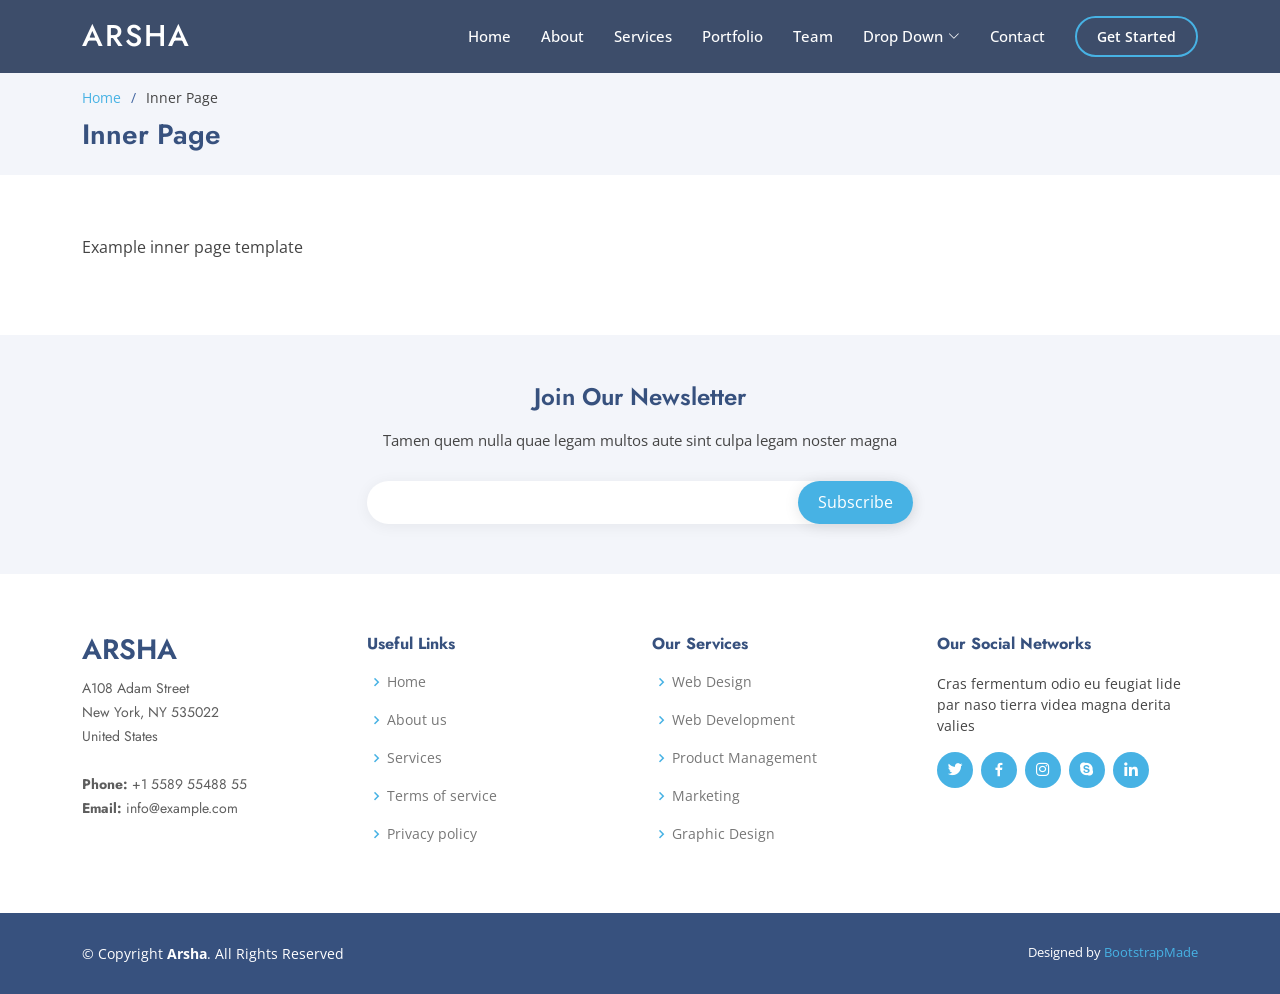
==== Arsha/inner-page.html @ 99faebab "first commit" ====
<!DOCTYPE html>
<html lang="en">

<head>
  <meta charset="utf-8">
  <meta content="width=device-width, initial-scale=1.0" name="viewport">

  <title>Inner Page - Arsha Bootstrap Template</title>
  <meta content="" name="description">
  <meta content="" name="keywords">

  <!-- Favicons -->
  <link href="assets/img/favicon.png" rel="icon">
  <link href="assets/img/apple-touch-icon.png" rel="apple-touch-icon">

  <!-- Google Fonts -->
  <link href="https://fonts.googleapis.com/css?family=Open+Sans:300,300i,400,400i,600,600i,700,700i|Jost:300,300i,400,400i,500,500i,600,600i,700,700i|Poppins:300,300i,400,400i,500,500i,600,600i,700,700i" rel="stylesheet">

  <!-- Vendor CSS Files -->
  <link href="assets/vendor/aos/aos.css" rel="stylesheet">
  <link href="assets/vendor/bootstrap/css/bootstrap.min.css" rel="stylesheet">
  <link href="assets/vendor/bootstrap-icons/bootstrap-icons.css" rel="stylesheet">
  <link href="assets/vendor/boxicons/css/boxicons.min.css" rel="stylesheet">
  <link href="assets/vendor/glightbox/css/glightbox.min.css" rel="stylesheet">
  <link href="assets/vendor/remixicon/remixicon.css" rel="stylesheet">
  <link href="assets/vendor/swiper/swiper-bundle.min.css" rel="stylesheet">

  <!-- Template Main CSS File -->
  <link href="assets/css/style.css" rel="stylesheet">

  <!-- =======================================================
  * Template Name: Arsha
  * Updated: Jul 05 2023 with Bootstrap v5.3.0
  * Template URL: https://bootstrapmade.com/arsha-free-bootstrap-html-template-corporate/
  * Author: BootstrapMade.com
  * License: https://bootstrapmade.com/license/
  ======================================================== -->
</head>

<body>

  <!-- ======= Header ======= -->
  <header id="header" class="fixed-top header-inner-pages">
    <div class="container d-flex align-items-center">

      <h1 class="logo me-auto"><a href="index.html">Arsha</a></h1>
      <!-- Uncomment below if you prefer to use an image logo -->
      <!-- <a href="index.html" class="logo me-auto"><img src="assets/img/logo.png" alt="" class="img-fluid"></a>-->

      <nav id="navbar" class="navbar">
        <ul>
          <li><a class="nav-link scrollto " href="#hero">Home</a></li>
          <li><a class="nav-link scrollto" href="#about">About</a></li>
          <li><a class="nav-link scrollto" href="#services">Services</a></li>
          <li><a class="nav-link   scrollto" href="#portfolio">Portfolio</a></li>
          <li><a class="nav-link scrollto" href="#team">Team</a></li>
          <li class="dropdown"><a href="#"><span>Drop Down</span> <i class="bi bi-chevron-down"></i></a>
            <ul>
              <li><a href="#">Drop Down 1</a></li>
              <li class="dropdown"><a href="#"><span>Deep Drop Down</span> <i class="bi bi-chevron-right"></i></a>
                <ul>
                  <li><a href="#">Deep Drop Down 1</a></li>
                  <li><a href="#">Deep Drop Down 2</a></li>
                  <li><a href="#">Deep Drop Down 3</a></li>
                  <li><a href="#">Deep Drop Down 4</a></li>
                  <li><a href="#">Deep Drop Down 5</a></li>
                </ul>
              </li>
              <li><a href="#">Drop Down 2</a></li>
              <li><a href="#">Drop Down 3</a></li>
              <li><a href="#">Drop Down 4</a></li>
            </ul>
          </li>
          <li><a class="nav-link scrollto" href="#contact">Contact</a></li>
          <li><a class="getstarted scrollto" href="#about">Get Started</a></li>
        </ul>
        <i class="bi bi-list mobile-nav-toggle"></i>
      </nav><!-- .navbar -->

    </div>
  </header><!-- End Header -->

  <main id="main">

    <!-- ======= Breadcrumbs ======= -->
    <section id="breadcrumbs" class="breadcrumbs">
      <div class="container">

        <ol>
          <li><a href="index.html">Home</a></li>
          <li>Inner Page</li>
        </ol>
        <h2>Inner Page</h2>

      </div>
    </section><!-- End Breadcrumbs -->

    <section class="inner-page">
      <div class="container">
        <p>
          Example inner page template
        </p>
      </div>
    </section>

  </main><!-- End #main -->

  <!-- ======= Footer ======= -->
  <footer id="footer">

    <div class="footer-newsletter">
      <div class="container">
        <div class="row justify-content-center">
          <div class="col-lg-6">
            <h4>Join Our Newsletter</h4>
            <p>Tamen quem nulla quae legam multos aute sint culpa legam noster magna</p>
            <form action="" method="post">
              <input type="email" name="email"><input type="submit" value="Subscribe">
            </form>
          </div>
        </div>
      </div>
    </div>

    <div class="footer-top">
      <div class="container">
        <div class="row">

          <div class="col-lg-3 col-md-6 footer-contact">
            <h3>Arsha</h3>
            <p>
              A108 Adam Street <br>
              New York, NY 535022<br>
              United States <br><br>
              <strong>Phone:</strong> +1 5589 55488 55<br>
              <strong>Email:</strong> info@example.com<br>
            </p>
          </div>

          <div class="col-lg-3 col-md-6 footer-links">
            <h4>Useful Links</h4>
            <ul>
              <li><i class="bx bx-chevron-right"></i> <a href="#">Home</a></li>
              <li><i class="bx bx-chevron-right"></i> <a href="#">About us</a></li>
              <li><i class="bx bx-chevron-right"></i> <a href="#">Services</a></li>
              <li><i class="bx bx-chevron-right"></i> <a href="#">Terms of service</a></li>
              <li><i class="bx bx-chevron-right"></i> <a href="#">Privacy policy</a></li>
            </ul>
          </div>

          <div class="col-lg-3 col-md-6 footer-links">
            <h4>Our Services</h4>
            <ul>
              <li><i class="bx bx-chevron-right"></i> <a href="#">Web Design</a></li>
              <li><i class="bx bx-chevron-right"></i> <a href="#">Web Development</a></li>
              <li><i class="bx bx-chevron-right"></i> <a href="#">Product Management</a></li>
              <li><i class="bx bx-chevron-right"></i> <a href="#">Marketing</a></li>
              <li><i class="bx bx-chevron-right"></i> <a href="#">Graphic Design</a></li>
            </ul>
          </div>

          <div class="col-lg-3 col-md-6 footer-links">
            <h4>Our Social Networks</h4>
            <p>Cras fermentum odio eu feugiat lide par naso tierra videa magna derita valies</p>
            <div class="social-links mt-3">
              <a href="#" class="twitter"><i class="bx bxl-twitter"></i></a>
              <a href="#" class="facebook"><i class="bx bxl-facebook"></i></a>
              <a href="#" class="instagram"><i class="bx bxl-instagram"></i></a>
              <a href="#" class="google-plus"><i class="bx bxl-skype"></i></a>
              <a href="#" class="linkedin"><i class="bx bxl-linkedin"></i></a>
            </div>
          </div>

        </div>
      </div>
    </div>

    <div class="container footer-bottom clearfix">
      <div class="copyright">
        &copy; Copyright <strong><span>Arsha</span></strong>. All Rights Reserved
      </div>
      <div class="credits">
        <!-- All the links in the footer should remain intact. -->
        <!-- You can delete the links only if you purchased the pro version. -->
        <!-- Licensing information: https://bootstrapmade.com/license/ -->
        <!-- Purchase the pro version with working PHP/AJAX contact form: https://bootstrapmade.com/arsha-free-bootstrap-html-template-corporate/ -->
        Designed by <a href="https://bootstrapmade.com/">BootstrapMade</a>
      </div>
    </div>
  </footer><!-- End Footer -->

  <div id="preloader"></div>
  <a href="#" class="back-to-top d-flex align-items-center justify-content-center"><i class="bi bi-arrow-up-short"></i></a>

  <!-- Vendor JS Files -->
  <script src="assets/vendor/aos/aos.js"></script>
  <script src="assets/vendor/bootstrap/js/bootstrap.bundle.min.js"></script>
  <script src="assets/vendor/glightbox/js/glightbox.min.js"></script>
  <script src="assets/vendor/isotope-layout/isotope.pkgd.min.js"></script>
  <script src="assets/vendor/swiper/swiper-bundle.min.js"></script>
  <script src="assets/vendor/waypoints/noframework.waypoints.js"></script>
  <script src="assets/vendor/php-email-form/validate.js"></script>

  <!-- Template Main JS File -->
  <script src="assets/js/main.js"></script>

</body>

</html>
---- Arsha/assets/css/style.css ----
/**
* Template Name: Arsha
* Updated: Jul 05 2023 with Bootstrap v5.3.0
* Template URL: https://bootstrapmade.com/arsha-free-bootstrap-html-template-corporate/
* Author: BootstrapMade.com
* License: https://bootstrapmade.com/license/
*/

/*--------------------------------------------------------------
# General
--------------------------------------------------------------*/
body {
  font-family: "Open Sans", sans-serif;
  color: #444444;
}

a {
  color: #47b2e4;
  text-decoration: none;
}

a:hover {
  color: #73c5eb;
  text-decoration: none;
}

h1,
h2,
h3,
h4,
h5,
h6 {
  font-family: "Jost", sans-serif;
}

/*--------------------------------------------------------------
# Preloader
--------------------------------------------------------------*/
#preloader {
  position: fixed;
  top: 0;
  left: 0;
  right: 0;
  bottom: 0;
  z-index: 9999;
  overflow: hidden;
  background: #37517e;
}

#preloader:before {
  content: "";
  position: fixed;
  top: calc(50% - 30px);
  left: calc(50% - 30px);
  border: 6px solid #37517e;
  border-top-color: #fff;
  border-bottom-color: #fff;
  border-radius: 50%;
  width: 60px;
  height: 60px;
  animation: animate-preloader 1s linear infinite;
}

@keyframes animate-preloader {
  0% {
    transform: rotate(0deg);
  }

  100% {
    transform: rotate(360deg);
  }
}

/*--------------------------------------------------------------
# Back to top button
--------------------------------------------------------------*/
.back-to-top {
  position: fixed;
  visibility: hidden;
  opacity: 0;
  right: 15px;
  bottom: 15px;
  z-index: 996;
  background: #47b2e4;
  width: 40px;
  height: 40px;
  border-radius: 50px;
  transition: all 0.4s;
}

.back-to-top i {
  font-size: 24px;
  color: #fff;
  line-height: 0;
}

.back-to-top:hover {
  background: #6bc1e9;
  color: #fff;
}

.back-to-top.active {
  visibility: visible;
  opacity: 1;
}

/*--------------------------------------------------------------
# Header
--------------------------------------------------------------*/
#header {
  transition: all 0.5s;
  z-index: 997;
  padding: 15px 0;
}

#header.header-scrolled,
#header.header-inner-pages {
  background: rgba(40, 58, 90, 0.9);
}

#header .logo {
  font-size: 30px;
  margin: 0;
  padding: 0;
  line-height: 1;
  font-weight: 500;
  letter-spacing: 2px;
  text-transform: uppercase;
}

#header .logo a {
  color: #fff;
}

#header .logo img {
  max-height: 40px;
}

/*--------------------------------------------------------------
# Navigation Menu
--------------------------------------------------------------*/
/**
* Desktop Navigation 
*/
.navbar {
  padding: 0;
}

.navbar ul {
  margin: 0;
  padding: 0;
  display: flex;
  list-style: none;
  align-items: center;
}

.navbar li {
  position: relative;
}

.navbar a,
.navbar a:focus {
  display: flex;
  align-items: center;
  justify-content: space-between;
  padding: 10px 0 10px 30px;
  font-size: 15px;
  font-weight: 500;
  color: #fff;
  white-space: nowrap;
  transition: 0.3s;
}

.navbar a i,
.navbar a:focus i {
  font-size: 12px;
  line-height: 0;
  margin-left: 5px;
}

.navbar a:hover,
.navbar .active,
.navbar .active:focus,
.navbar li:hover>a {
  color: #47b2e4;
}

.navbar .getstarted,
.navbar .getstarted:focus {
  padding: 8px 20px;
  margin-left: 30px;
  border-radius: 50px;
  color: #fff;
  font-size: 14px;
  border: 2px solid #47b2e4;
  font-weight: 600;
}

.navbar .getstarted:hover,
.navbar .getstarted:focus:hover {
  color: #fff;
  background: #31a9e1;
}

.navbar .dropdown ul {
  display: block;
  position: absolute;
  left: 14px;
  top: calc(100% + 30px);
  margin: 0;
  padding: 10px 0;
  z-index: 99;
  opacity: 0;
  visibility: hidden;
  background: #fff;
  box-shadow: 0px 0px 30px rgba(127, 137, 161, 0.25);
  transition: 0.3s;
  border-radius: 4px;
}

.navbar .dropdown ul li {
  min-width: 200px;
}

.navbar .dropdown ul a {
  padding: 10px 20px;
  font-size: 14px;
  text-transform: none;
  font-weight: 500;
  color: #0c3c53;
}

.navbar .dropdown ul a i {
  font-size: 12px;
}

.navbar .dropdown ul a:hover,
.navbar .dropdown ul .active:hover,
.navbar .dropdown ul li:hover>a {
  color: #47b2e4;
}

.navbar .dropdown:hover>ul {
  opacity: 1;
  top: 100%;
  visibility: visible;
}

.navbar .dropdown .dropdown ul {
  top: 0;
  left: calc(100% - 30px);
  visibility: hidden;
}

.navbar .dropdown .dropdown:hover>ul {
  opacity: 1;
  top: 0;
  left: 100%;
  visibility: visible;
}

@media (max-width: 1366px) {
  .navbar .dropdown .dropdown ul {
    left: -90%;
  }

  .navbar .dropdown .dropdown:hover>ul {
    left: -100%;
  }
}

/**
* Mobile Navigation 
*/
.mobile-nav-toggle {
  color: #fff;
  font-size: 28px;
  cursor: pointer;
  display: none;
  line-height: 0;
  transition: 0.5s;
}

.mobile-nav-toggle.bi-x {
  color: #fff;
}

@media (max-width: 991px) {
  .mobile-nav-toggle {
    display: block;
  }

  .navbar ul {
    display: none;
  }
}

.navbar-mobile {
  position: fixed;
  overflow: hidden;
  top: 0;
  right: 0;
  left: 0;
  bottom: 0;
  background: rgba(40, 58, 90, 0.9);
  transition: 0.3s;
  z-index: 999;
}

.navbar-mobile .mobile-nav-toggle {
  position: absolute;
  top: 15px;
  right: 15px;
}

.navbar-mobile ul {
  display: block;
  position: absolute;
  top: 55px;
  right: 15px;
  bottom: 15px;
  left: 15px;
  padding: 10px 0;
  border-radius: 10px;
  background-color: #fff;
  overflow-y: auto;
  transition: 0.3s;
}

.navbar-mobile a,
.navbar-mobile a:focus {
  padding: 10px 20px;
  font-size: 15px;
  color: #37517e;
}

.navbar-mobile a:hover,
.navbar-mobile .active,
.navbar-mobile li:hover>a {
  color: #47b2e4;
}

.navbar-mobile .getstarted,
.navbar-mobile .getstarted:focus {
  margin: 15px;
  color: #37517e;
}

.navbar-mobile .dropdown ul {
  position: static;
  display: none;
  margin: 10px 20px;
  padding: 10px 0;
  z-index: 99;
  opacity: 1;
  visibility: visible;
  background: #fff;
  box-shadow: 0px 0px 30px rgba(127, 137, 161, 0.25);
}

.navbar-mobile .dropdown ul li {
  min-width: 200px;
}

.navbar-mobile .dropdown ul a {
  padding: 10px 20px;
}

.navbar-mobile .dropdown ul a i {
  font-size: 12px;
}

.navbar-mobile .dropdown ul a:hover,
.navbar-mobile .dropdown ul .active:hover,
.navbar-mobile .dropdown ul li:hover>a {
  color: #47b2e4;
}

.navbar-mobile .dropdown>.dropdown-active {
  display: block;
  visibility: visible !important;
}

/*--------------------------------------------------------------
# Hero Section
--------------------------------------------------------------*/
#hero {
  width: 100%;
  height: 80vh;
  background: #37517e;
}

#hero .container {
  padding-top: 72px;
}

#hero h1 {
  margin: 0 0 10px 0;
  font-size: 48px;
  font-weight: 700;
  line-height: 56px;
  color: #fff;
}

#hero h2 {
  color: rgba(255, 255, 255, 0.6);
  margin-bottom: 50px;
  font-size: 24px;
}

#hero .btn-get-started {
  font-family: "Jost", sans-serif;
  font-weight: 500;
  font-size: 16px;
  letter-spacing: 1px;
  display: inline-block;
  padding: 10px 28px 11px 28px;
  border-radius: 50px;
  transition: 0.5s;
  margin: 10px 0 0 0;
  color: #fff;
  background: #47b2e4;
}

#hero .btn-get-started:hover {
  background: #209dd8;
}

#hero .btn-watch-video {
  font-size: 16px;
  display: flex;
  align-items: center;
  transition: 0.5s;
  margin: 10px 0 0 25px;
  color: #fff;
  line-height: 1;
}

#hero .btn-watch-video i {
  line-height: 0;
  color: #fff;
  font-size: 32px;
  transition: 0.3s;
  margin-right: 8px;
}

#hero .btn-watch-video:hover i {
  color: #47b2e4;
}

#hero .animated {
  animation: up-down 2s ease-in-out infinite alternate-reverse both;
}

@media (max-width: 991px) {
  #hero {
    height: 100vh;
    text-align: center;
  }

  #hero .animated {
    animation: none;
  }

  #hero .hero-img {
    text-align: center;
  }

  #hero .hero-img img {
    width: 50%;
  }
}

@media (max-width: 768px) {
  #hero h1 {
    font-size: 28px;
    line-height: 36px;
  }

  #hero h2 {
    font-size: 18px;
    line-height: 24px;
    margin-bottom: 30px;
  }

  #hero .hero-img img {
    width: 70%;
  }
}

@media (max-width: 575px) {
  #hero .hero-img img {
    width: 80%;
  }

  #hero .btn-get-started {
    font-size: 16px;
    padding: 10px 24px 11px 24px;
  }
}

@keyframes up-down {
  0% {
    transform: translateY(10px);
  }

  100% {
    transform: translateY(-10px);
  }
}

/*--------------------------------------------------------------
# Sections General
--------------------------------------------------------------*/
section {
  padding: 60px 0;
  overflow: hidden;
}

.section-bg {
  background-color: #f3f5fa;
}

.section-title {
  text-align: center;
  padding-bottom: 30px;
}

.section-title h2 {
  font-size: 32px;
  font-weight: bold;
  text-transform: uppercase;
  margin-bottom: 20px;
  padding-bottom: 20px;
  position: relative;
  color: #37517e;
}

.section-title h2::before {
  content: "";
  position: absolute;
  display: block;
  width: 120px;
  height: 1px;
  background: #ddd;
  bottom: 1px;
  left: calc(50% - 60px);
}

.section-title h2::after {
  content: "";
  position: absolute;
  display: block;
  width: 40px;
  height: 3px;
  background: #47b2e4;
  bottom: 0;
  left: calc(50% - 20px);
}

.section-title p {
  margin-bottom: 0;
}

/*--------------------------------------------------------------
# Clients
--------------------------------------------------------------*/
.clients {
  padding: 12px 0;
  text-align: center;
}

.clients img {
  max-width: 45%;
  transition: all 0.4s ease-in-out;
  display: inline-block;
  padding: 15px 0;
  filter: grayscale(100);
}

.clients img:hover {
  filter: none;
  transform: scale(1.1);
}

@media (max-width: 768px) {
  .clients img {
    max-width: 40%;
  }
}

/*--------------------------------------------------------------
# About Us
--------------------------------------------------------------*/
.about .content h3 {
  font-weight: 600;
  font-size: 26px;
}

.about .content ul {
  list-style: none;
  padding: 0;
}

.about .content ul li {
  padding-left: 28px;
  position: relative;
}

.about .content ul li+li {
  margin-top: 10px;
}

.about .content ul i {
  position: absolute;
  left: 0;
  top: 2px;
  font-size: 20px;
  color: #47b2e4;
  line-height: 1;
}

.about .content p:last-child {
  margin-bottom: 0;
}

.about .content .btn-learn-more {
  font-family: "Poppins", sans-serif;
  font-weight: 500;
  font-size: 14px;
  letter-spacing: 1px;
  display: inline-block;
  padding: 12px 32px;
  border-radius: 4px;
  transition: 0.3s;
  line-height: 1;
  color: #47b2e4;
  animation-delay: 0.8s;
  margin-top: 6px;
  border: 2px solid #47b2e4;
}

.about .content .btn-learn-more:hover {
  background: #47b2e4;
  color: #fff;
  text-decoration: none;
}

/*--------------------------------------------------------------
# Why Us
--------------------------------------------------------------*/
.why-us .content {
  padding: 60px 100px 0 100px;
}

.why-us .content h3 {
  font-weight: 400;
  font-size: 34px;
  color: #37517e;
}

.why-us .content h4 {
  font-size: 20px;
  font-weight: 700;
  margin-top: 5px;
}

.why-us .content p {
  font-size: 15px;
  color: #848484;
}

.why-us .img {
  background-size: contain;
  background-repeat: no-repeat;
  background-position: center center;
}

.why-us .accordion-list {
  padding: 0 100px 60px 100px;
}

.why-us .accordion-list ul {
  padding: 0;
  list-style: none;
}

.why-us .accordion-list li+li {
  margin-top: 15px;
}

.why-us .accordion-list li {
  padding: 20px;
  background: #fff;
  border-radius: 4px;
}

.why-us .accordion-list a {
  display: block;
  position: relative;
  font-family: "Poppins", sans-serif;
  font-size: 16px;
  line-height: 24px;
  font-weight: 500;
  padding-right: 30px;
  outline: none;
  cursor: pointer;
}

.why-us .accordion-list span {
  color: #47b2e4;
  font-weight: 600;
  font-size: 18px;
  padding-right: 10px;
}

.why-us .accordion-list i {
  font-size: 24px;
  position: absolute;
  right: 0;
  top: 0;
}

.why-us .accordion-list p {
  margin-bottom: 0;
  padding: 10px 0 0 0;
}

.why-us .accordion-list .icon-show {
  display: none;
}

.why-us .accordion-list a.collapsed {
  color: #343a40;
}

.why-us .accordion-list a.collapsed:hover {
  color: #47b2e4;
}

.why-us .accordion-list a.collapsed .icon-show {
  display: inline-block;
}

.why-us .accordion-list a.collapsed .icon-close {
  display: none;
}

@media (max-width: 1024px) {

  .why-us .content,
  .why-us .accordion-list {
    padding-left: 0;
    padding-right: 0;
  }
}

@media (max-width: 992px) {
  .why-us .img {
    min-height: 400px;
  }

  .why-us .content {
    padding-top: 30px;
  }

  .why-us .accordion-list {
    padding-bottom: 30px;
  }
}

@media (max-width: 575px) {
  .why-us .img {
    min-height: 200px;
  }
}

/*--------------------------------------------------------------
# Skills
--------------------------------------------------------------*/
.skills .content h3 {
  font-weight: 700;
  font-size: 32px;
  color: #37517e;
  font-family: "Poppins", sans-serif;
}

.skills .content ul {
  list-style: none;
  padding: 0;
}

.skills .content ul li {
  padding-bottom: 10px;
}

.skills .content ul i {
  font-size: 20px;
  padding-right: 4px;
  color: #47b2e4;
}

.skills .content p:last-child {
  margin-bottom: 0;
}

.skills .progress {
  height: 60px;
  display: block;
  background: none;
  border-radius: 0;
}

.skills .progress .skill {
  padding: 0;
  margin: 0 0 6px 0;
  text-transform: uppercase;
  display: block;
  font-weight: 600;
  font-family: "Poppins", sans-serif;
  color: #37517e;
}

.skills .progress .skill .val {
  float: right;
  font-style: normal;
}

.skills .progress-bar-wrap {
  background: #e8edf5;
  height: 10px;
}

.skills .progress-bar {
  width: 1px;
  height: 10px;
  transition: 0.9s;
  background-color: #4668a2;
}

/*--------------------------------------------------------------
# Services
--------------------------------------------------------------*/
.services .icon-box {
  box-shadow: 0px 0 25px 0 rgba(0, 0, 0, 0.1);
  padding: 50px 30px;
  transition: all ease-in-out 0.4s;
  background: #fff;
}

.services .icon-box .icon {
  margin-bottom: 10px;
}

.services .icon-box .icon i {
  color: #47b2e4;
  font-size: 36px;
  transition: 0.3s;
}

.services .icon-box h4 {
  font-weight: 500;
  margin-bottom: 15px;
  font-size: 24px;
}

.services .icon-box h4 a {
  color: #37517e;
  transition: ease-in-out 0.3s;
}

.services .icon-box p {
  line-height: 24px;
  font-size: 14px;
  margin-bottom: 0;
}

.services .icon-box:hover {
  transform: translateY(-10px);
}

.services .icon-box:hover h4 a {
  color: #47b2e4;
}

/*--------------------------------------------------------------
# Cta
--------------------------------------------------------------*/
.cta {
  background: linear-gradient(rgba(40, 58, 90, 0.9), rgba(40, 58, 90, 0.9)), url("../img/cta-bg.jpg") fixed center center;
  background-size: cover;
  padding: 120px 0;
}

.cta h3 {
  color: #fff;
  font-size: 28px;
  font-weight: 700;
}

.cta p {
  color: #fff;
}

.cta .cta-btn {
  font-family: "Jost", sans-serif;
  font-weight: 500;
  font-size: 16px;
  letter-spacing: 1px;
  display: inline-block;
  padding: 12px 40px;
  border-radius: 50px;
  transition: 0.5s;
  margin: 10px;
  border: 2px solid #fff;
  color: #fff;
}

.cta .cta-btn:hover {
  background: #47b2e4;
  border: 2px solid #47b2e4;
}

@media (max-width: 1024px) {
  .cta {
    background-attachment: scroll;
  }
}

@media (min-width: 769px) {
  .cta .cta-btn-container {
    display: flex;
    align-items: center;
    justify-content: flex-end;
  }
}

/*--------------------------------------------------------------
# Portfolio
--------------------------------------------------------------*/
.portfolio #portfolio-flters {
  list-style: none;
  margin-bottom: 20px;
}

.portfolio #portfolio-flters li {
  cursor: pointer;
  display: inline-block;
  margin: 10px 5px;
  font-size: 15px;
  font-weight: 500;
  line-height: 1;
  color: #444444;
  transition: all 0.3s;
  padding: 8px 20px;
  border-radius: 50px;
  font-family: "Poppins", sans-serif;
}

.portfolio #portfolio-flters li:hover,
.portfolio #portfolio-flters li.filter-active {
  background: #47b2e4;
  color: #fff;
}

.portfolio .portfolio-item {
  margin-bottom: 30px;
}

.portfolio .portfolio-item .portfolio-img {
  overflow: hidden;
}

.portfolio .portfolio-item .portfolio-img img {
  transition: all 0.6s;
}

.portfolio .portfolio-item .portfolio-info {
  opacity: 0;
  position: absolute;
  left: 15px;
  bottom: 0;
  z-index: 3;
  right: 15px;
  transition: all 0.3s;
  background: rgba(55, 81, 126, 0.8);
  padding: 10px 15px;
}

.portfolio .portfolio-item .portfolio-info h4 {
  font-size: 18px;
  color: #fff;
  font-weight: 600;
  color: #fff;
  margin-bottom: 0px;
}

.portfolio .portfolio-item .portfolio-info p {
  color: #f9fcfe;
  font-size: 14px;
  margin-bottom: 0;
}

.portfolio .portfolio-item .portfolio-info .preview-link,
.portfolio .portfolio-item .portfolio-info .details-link {
  position: absolute;
  right: 40px;
  font-size: 24px;
  top: calc(50% - 18px);
  color: #fff;
  transition: 0.3s;
}

.portfolio .portfolio-item .portfolio-info .preview-link:hover,
.portfolio .portfolio-item .portfolio-info .details-link:hover {
  color: #47b2e4;
}

.portfolio .portfolio-item .portfolio-info .details-link {
  right: 10px;
}

.portfolio .portfolio-item:hover .portfolio-img img {
  transform: scale(1.15);
}

.portfolio .portfolio-item:hover .portfolio-info {
  opacity: 1;
}

/*--------------------------------------------------------------
# Portfolio Details
--------------------------------------------------------------*/
.portfolio-details {
  padding-top: 40px;
}

.portfolio-details .portfolio-details-slider img {
  width: 100%;
}

.portfolio-details .portfolio-details-slider .swiper-pagination {
  margin-top: 20px;
  position: relative;
}

.portfolio-details .portfolio-details-slider .swiper-pagination .swiper-pagination-bullet {
  width: 12px;
  height: 12px;
  background-color: #fff;
  opacity: 1;
  border: 1px solid #47b2e4;
}

.portfolio-details .portfolio-details-slider .swiper-pagination .swiper-pagination-bullet-active {
  background-color: #47b2e4;
}

.portfolio-details .portfolio-info {
  padding: 30px;
  box-shadow: 0px 0 30px rgba(55, 81, 126, 0.08);
}

.portfolio-details .portfolio-info h3 {
  font-size: 22px;
  font-weight: 700;
  margin-bottom: 20px;
  padding-bottom: 20px;
  border-bottom: 1px solid #eee;
}

.portfolio-details .portfolio-info ul {
  list-style: none;
  padding: 0;
  font-size: 15px;
}

.portfolio-details .portfolio-info ul li+li {
  margin-top: 10px;
}

.portfolio-details .portfolio-description {
  padding-top: 30px;
}

.portfolio-details .portfolio-description h2 {
  font-size: 26px;
  font-weight: 700;
  margin-bottom: 20px;
}

.portfolio-details .portfolio-description p {
  padding: 0;
}

/*--------------------------------------------------------------
# Team
--------------------------------------------------------------*/
.team .member {
  position: relative;
  box-shadow: 0px 2px 15px rgba(0, 0, 0, 0.1);
  padding: 30px;
  border-radius: 5px;
  background: #fff;
  transition: 0.5s;
  height: 100%;
}

.team .member .pic {
  overflow: hidden;
  width: 180px;
  border-radius: 50%;
}

.team .member .pic img {
  transition: ease-in-out 0.3s;
}

.team .member:hover {
  transform: translateY(-10px);
}

.team .member .member-info {
  padding-left: 30px;
}

.team .member h4 {
  font-weight: 700;
  margin-bottom: 5px;
  font-size: 20px;
  color: #37517e;
}

.team .member span {
  display: block;
  font-size: 15px;
  padding-bottom: 10px;
  position: relative;
  font-weight: 500;
}

.team .member span::after {
  content: "";
  position: absolute;
  display: block;
  width: 50px;
  height: 1px;
  background: #cbd6e9;
  bottom: 0;
  left: 0;
}

.team .member p {
  margin: 10px 0 0 0;
  font-size: 14px;
}

.team .member .social {
  margin-top: 12px;
  display: flex;
  align-items: center;
  justify-content: flex-start;
}

.team .member .social a {
  transition: ease-in-out 0.3s;
  display: flex;
  align-items: center;
  justify-content: center;
  border-radius: 50px;
  width: 32px;
  height: 32px;
  background: #eff2f8;
}

.team .member .social a i {
  color: #37517e;
  font-size: 16px;
  margin: 0 2px;
}

.team .member .social a:hover {
  background: #47b2e4;
}

.team .member .social a:hover i {
  color: #fff;
}

.team .member .social a+a {
  margin-left: 8px;
}

/*--------------------------------------------------------------
# Pricing
--------------------------------------------------------------*/
.pricing .row {
  padding-top: 40px;
}

.pricing .box {
  padding: 60px 40px;
  box-shadow: 0 3px 20px -2px rgba(20, 45, 100, 0.1);
  background: #fff;
  height: 100%;
  border-top: 4px solid #fff;
  border-radius: 5px;
}

.pricing h3 {
  font-weight: 500;
  margin-bottom: 15px;
  font-size: 20px;
  color: #37517e;
}

.pricing h4 {
  font-size: 48px;
  color: #37517e;
  font-weight: 400;
  font-family: "Jost", sans-serif;
  margin-bottom: 25px;
}

.pricing h4 sup {
  font-size: 28px;
}

.pricing h4 span {
  color: #47b2e4;
  font-size: 18px;
  display: block;
}

.pricing ul {
  padding: 20px 0;
  list-style: none;
  color: #999;
  text-align: left;
  line-height: 20px;
}

.pricing ul li {
  padding: 10px 0 10px 30px;
  position: relative;
}

.pricing ul i {
  color: #28a745;
  font-size: 24px;
  position: absolute;
  left: 0;
  top: 6px;
}

.pricing ul .na {
  color: #ccc;
}

.pricing ul .na i {
  color: #ccc;
}

.pricing ul .na span {
  text-decoration: line-through;
}

.pricing .buy-btn {
  display: inline-block;
  padding: 12px 35px;
  border-radius: 50px;
  color: #47b2e4;
  transition: none;
  font-size: 16px;
  font-weight: 500;
  font-family: "Jost", sans-serif;
  transition: 0.3s;
  border: 1px solid #47b2e4;
}

.pricing .buy-btn:hover {
  background: #47b2e4;
  color: #fff;
}

.pricing .featured {
  border-top-color: #47b2e4;
}

.pricing .featured .buy-btn {
  background: #47b2e4;
  color: #fff;
}

.pricing .featured .buy-btn:hover {
  background: #23a3df;
}

@media (max-width: 992px) {
  .pricing .box {
    max-width: 60%;
    margin: 0 auto 30px auto;
  }
}

@media (max-width: 767px) {
  .pricing .box {
    max-width: 80%;
    margin: 0 auto 30px auto;
  }
}

@media (max-width: 420px) {
  .pricing .box {
    max-width: 100%;
    margin: 0 auto 30px auto;
  }
}

/*--------------------------------------------------------------
# Frequently Asked Questions
--------------------------------------------------------------*/
.faq .faq-list {
  padding: 0 100px;
}

.faq .faq-list ul {
  padding: 0;
  list-style: none;
}

.faq .faq-list li+li {
  margin-top: 15px;
}

.faq .faq-list li {
  padding: 20px;
  background: #fff;
  border-radius: 4px;
  position: relative;
}

.faq .faq-list a {
  display: block;
  position: relative;
  font-family: "Poppins", sans-serif;
  font-size: 16px;
  line-height: 24px;
  font-weight: 500;
  padding: 0 30px;
  outline: none;
  cursor: pointer;
}

.faq .faq-list .icon-help {
  font-size: 24px;
  position: absolute;
  right: 0;
  left: 20px;
  color: #47b2e4;
}

.faq .faq-list .icon-show,
.faq .faq-list .icon-close {
  font-size: 24px;
  position: absolute;
  right: 0;
  top: 0;
}

.faq .faq-list p {
  margin-bottom: 0;
  padding: 10px 0 0 0;
}

.faq .faq-list .icon-show {
  display: none;
}

.faq .faq-list a.collapsed {
  color: #37517e;
  transition: 0.3s;
}

.faq .faq-list a.collapsed:hover {
  color: #47b2e4;
}

.faq .faq-list a.collapsed .icon-show {
  display: inline-block;
}

.faq .faq-list a.collapsed .icon-close {
  display: none;
}

@media (max-width: 1200px) {
  .faq .faq-list {
    padding: 0;
  }
}

/*--------------------------------------------------------------
# Contact
--------------------------------------------------------------*/
.contact .info {
  border-top: 3px solid #47b2e4;
  border-bottom: 3px solid #47b2e4;
  padding: 30px;
  background: #fff;
  width: 100%;
  box-shadow: 0 0 24px 0 rgba(0, 0, 0, 0.1);
}

.contact .info i {
  font-size: 20px;
  color: #47b2e4;
  float: left;
  width: 44px;
  height: 44px;
  background: #e7f5fb;
  display: flex;
  justify-content: center;
  align-items: center;
  border-radius: 50px;
  transition: all 0.3s ease-in-out;
}

.contact .info h4 {
  padding: 0 0 0 60px;
  font-size: 22px;
  font-weight: 600;
  margin-bottom: 5px;
  color: #37517e;
}

.contact .info p {
  padding: 0 0 10px 60px;
  margin-bottom: 20px;
  font-size: 14px;
  color: #6182ba;
}

.contact .info .email p {
  padding-top: 5px;
}

.contact .info .social-links {
  padding-left: 60px;
}

.contact .info .social-links a {
  font-size: 18px;
  display: inline-block;
  background: #333;
  color: #fff;
  line-height: 1;
  padding: 8px 0;
  border-radius: 50%;
  text-align: center;
  width: 36px;
  height: 36px;
  transition: 0.3s;
  margin-right: 10px;
}

.contact .info .social-links a:hover {
  background: #47b2e4;
  color: #fff;
}

.contact .info .email:hover i,
.contact .info .address:hover i,
.contact .info .phone:hover i {
  background: #47b2e4;
  color: #fff;
}

.contact .php-email-form {
  width: 100%;
  border-top: 3px solid #47b2e4;
  border-bottom: 3px solid #47b2e4;
  padding: 30px;
  background: #fff;
  box-shadow: 0 0 24px 0 rgba(0, 0, 0, 0.12);
}

.contact .php-email-form .form-group {
  padding-bottom: 8px;
}

.contact .php-email-form .validate {
  display: none;
  color: red;
  margin: 0 0 15px 0;
  font-weight: 400;
  font-size: 13px;
}

.contact .php-email-form .error-message {
  display: none;
  color: #fff;
  background: #ed3c0d;
  text-align: left;
  padding: 15px;
  font-weight: 600;
}

.contact .php-email-form .error-message br+br {
  margin-top: 25px;
}

.contact .php-email-form .sent-message {
  display: none;
  color: #fff;
  background: #18d26e;
  text-align: center;
  padding: 15px;
  font-weight: 600;
}

.contact .php-email-form .loading {
  display: none;
  background: #fff;
  text-align: center;
  padding: 15px;
}

.contact .php-email-form .loading:before {
  content: "";
  display: inline-block;
  border-radius: 50%;
  width: 24px;
  height: 24px;
  margin: 0 10px -6px 0;
  border: 3px solid #18d26e;
  border-top-color: #eee;
  animation: animate-loading 1s linear infinite;
}

.contact .php-email-form .form-group {
  margin-bottom: 20px;
}

.contact .php-email-form label {
  padding-bottom: 8px;
}

.contact .php-email-form input,
.contact .php-email-form textarea {
  border-radius: 0;
  box-shadow: none;
  font-size: 14px;
  border-radius: 4px;
}

.contact .php-email-form input:focus,
.contact .php-email-form textarea:focus {
  border-color: #47b2e4;
}

.contact .php-email-form input {
  height: 44px;
}

.contact .php-email-form textarea {
  padding: 10px 12px;
}

.contact .php-email-form button[type=submit] {
  background: #47b2e4;
  border: 0;
  padding: 12px 34px;
  color: #fff;
  transition: 0.4s;
  border-radius: 50px;
}

.contact .php-email-form button[type=submit]:hover {
  background: #209dd8;
}

@keyframes animate-loading {
  0% {
    transform: rotate(0deg);
  }

  100% {
    transform: rotate(360deg);
  }
}

/*--------------------------------------------------------------
# Breadcrumbs
--------------------------------------------------------------*/
.breadcrumbs {
  padding: 15px 0;
  background: #f3f5fa;
  min-height: 40px;
  margin-top: 72px;
}

@media (max-width: 992px) {
  .breadcrumbs {
    margin-top: 68px;
  }
}

.breadcrumbs h2 {
  font-size: 28px;
  font-weight: 600;
  color: #37517e;
}

.breadcrumbs ol {
  display: flex;
  flex-wrap: wrap;
  list-style: none;
  padding: 0 0 10px 0;
  margin: 0;
  font-size: 14px;
}

.breadcrumbs ol li+li {
  padding-left: 10px;
}

.breadcrumbs ol li+li::before {
  display: inline-block;
  padding-right: 10px;
  color: #4668a2;
  content: "/";
}

/*--------------------------------------------------------------
# Footer
--------------------------------------------------------------*/
#footer {
  font-size: 14px;
  background: #37517e;
}

#footer .footer-newsletter {
  padding: 50px 0;
  background: #f3f5fa;
  text-align: center;
  font-size: 15px;
  color: #444444;
}

#footer .footer-newsletter h4 {
  font-size: 24px;
  margin: 0 0 20px 0;
  padding: 0;
  line-height: 1;
  font-weight: 600;
  color: #37517e;
}

#footer .footer-newsletter form {
  margin-top: 30px;
  background: #fff;
  padding: 6px 10px;
  position: relative;
  border-radius: 50px;
  box-shadow: 0px 2px 15px rgba(0, 0, 0, 0.06);
  text-align: left;
}

#footer .footer-newsletter form input[type=email] {
  border: 0;
  padding: 4px 8px;
  width: calc(100% - 100px);
}

#footer .footer-newsletter form input[type=submit] {
  position: absolute;
  top: 0;
  right: 0;
  bottom: 0;
  border: 0;
  background: none;
  font-size: 16px;
  padding: 0 20px;
  background: #47b2e4;
  color: #fff;
  transition: 0.3s;
  border-radius: 50px;
  box-shadow: 0px 2px 15px rgba(0, 0, 0, 0.1);
}

#footer .footer-newsletter form input[type=submit]:hover {
  background: #209dd8;
}

#footer .footer-top {
  padding: 60px 0 30px 0;
  background: #fff;
}

#footer .footer-top .footer-contact {
  margin-bottom: 30px;
}

#footer .footer-top .footer-contact h3 {
  font-size: 28px;
  margin: 0 0 10px 0;
  padding: 2px 0 2px 0;
  line-height: 1;
  text-transform: uppercase;
  font-weight: 600;
  color: #37517e;
}

#footer .footer-top .footer-contact p {
  font-size: 14px;
  line-height: 24px;
  margin-bottom: 0;
  font-family: "Jost", sans-serif;
  color: #5e5e5e;
}

#footer .footer-top h4 {
  font-size: 16px;
  font-weight: bold;
  color: #37517e;
  position: relative;
  padding-bottom: 12px;
}

#footer .footer-top .footer-links {
  margin-bottom: 30px;
}

#footer .footer-top .footer-links ul {
  list-style: none;
  padding: 0;
  margin: 0;
}

#footer .footer-top .footer-links ul i {
  padding-right: 2px;
  color: #47b2e4;
  font-size: 18px;
  line-height: 1;
}

#footer .footer-top .footer-links ul li {
  padding: 10px 0;
  display: flex;
  align-items: center;
}

#footer .footer-top .footer-links ul li:first-child {
  padding-top: 0;
}

#footer .footer-top .footer-links ul a {
  color: #777777;
  transition: 0.3s;
  display: inline-block;
  line-height: 1;
}

#footer .footer-top .footer-links ul a:hover {
  text-decoration: none;
  color: #47b2e4;
}

#footer .footer-top .social-links a {
  font-size: 18px;
  display: inline-block;
  background: #47b2e4;
  color: #fff;
  line-height: 1;
  padding: 8px 0;
  margin-right: 4px;
  border-radius: 50%;
  text-align: center;
  width: 36px;
  height: 36px;
  transition: 0.3s;
}

#footer .footer-top .social-links a:hover {
  background: #209dd8;
  color: #fff;
  text-decoration: none;
}

#footer .footer-bottom {
  padding-top: 30px;
  padding-bottom: 30px;
  color: #fff;
}

#footer .copyright {
  float: left;
}

#footer .credits {
  float: right;
  font-size: 13px;
}

#footer .credits a {
  transition: 0.3s;
}

@media (max-width: 768px) {
  #footer .footer-bottom {
    padding-top: 20px;
    padding-bottom: 20px;
  }

  #footer .copyright,
  #footer .credits {
    text-align: center;
    float: none;
  }

  #footer .credits {
    padding-top: 4px;
  }
}
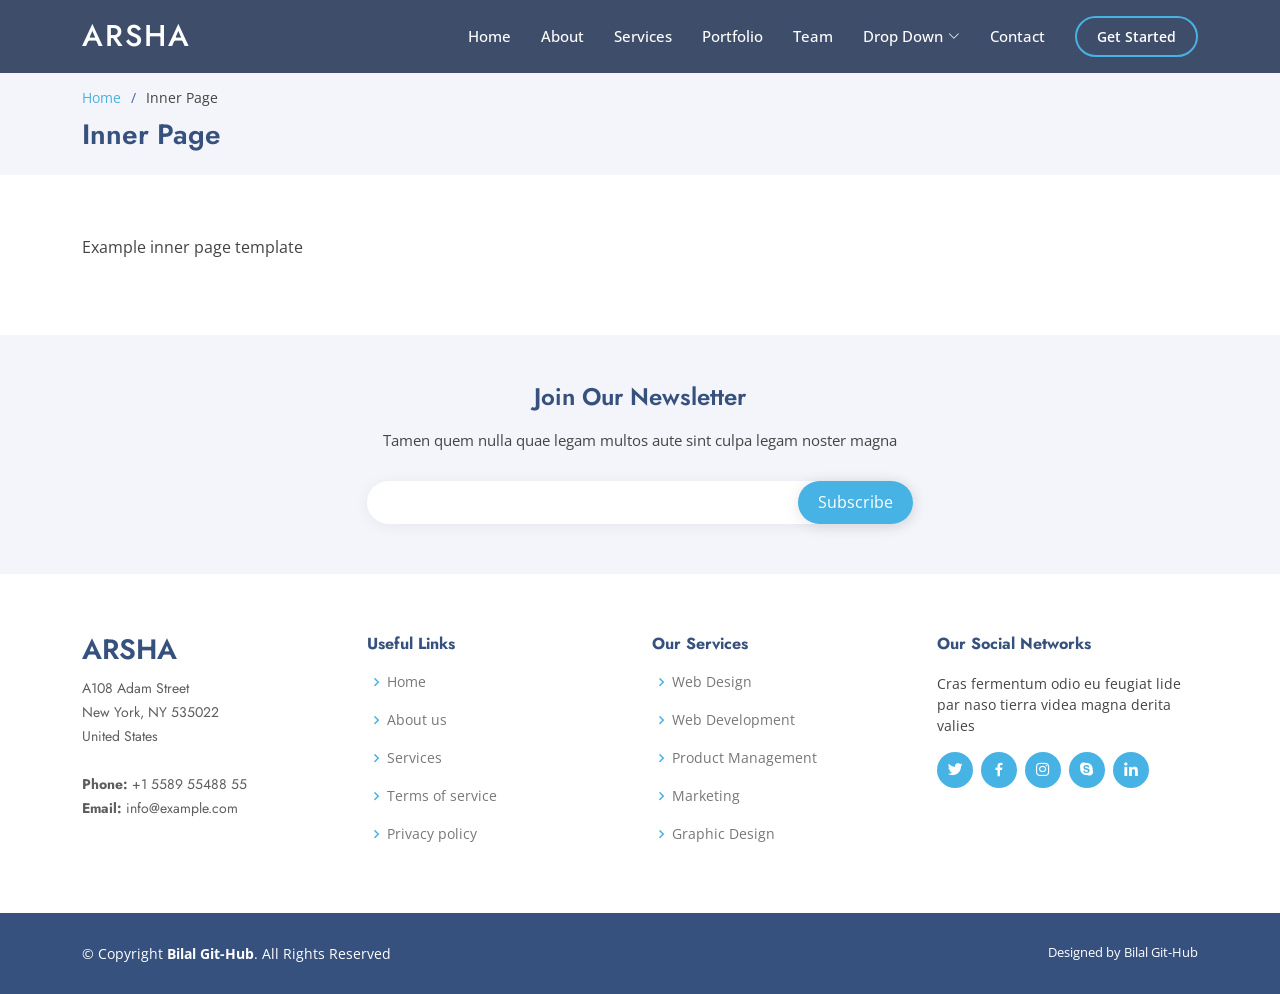
==== commit 1c8ff9a8: "Website-Arsha-HTML-CSS-JS" ====
--- a/Arsha/inner-page.html
+++ b/Arsha/inner-page.html
@@ -5,7 +5,7 @@
   <meta charset="utf-8">
   <meta content="width=device-width, initial-scale=1.0" name="viewport">
 
-  <title>Inner Page - Arsha Bootstrap Template</title>
+  <title> Arsha</title>
   <meta content="" name="description">
   <meta content="" name="keywords">
 
@@ -177,14 +177,14 @@
 
     <div class="container footer-bottom clearfix">
       <div class="copyright">
-        &copy; Copyright <strong><span>Arsha</span></strong>. All Rights Reserved
+        &copy; Copyright <strong><span>Bilal Git-Hub</span></strong>. All Rights Reserved
       </div>
       <div class="credits">
         <!-- All the links in the footer should remain intact. -->
         <!-- You can delete the links only if you purchased the pro version. -->
         <!-- Licensing information: https://bootstrapmade.com/license/ -->
         <!-- Purchase the pro version with working PHP/AJAX contact form: https://bootstrapmade.com/arsha-free-bootstrap-html-template-corporate/ -->
-        Designed by <a href="https://bootstrapmade.com/">BootstrapMade</a>
+        Designed by Bilal Git-Hub</a>
       </div>
     </div>
   </footer><!-- End Footer -->
